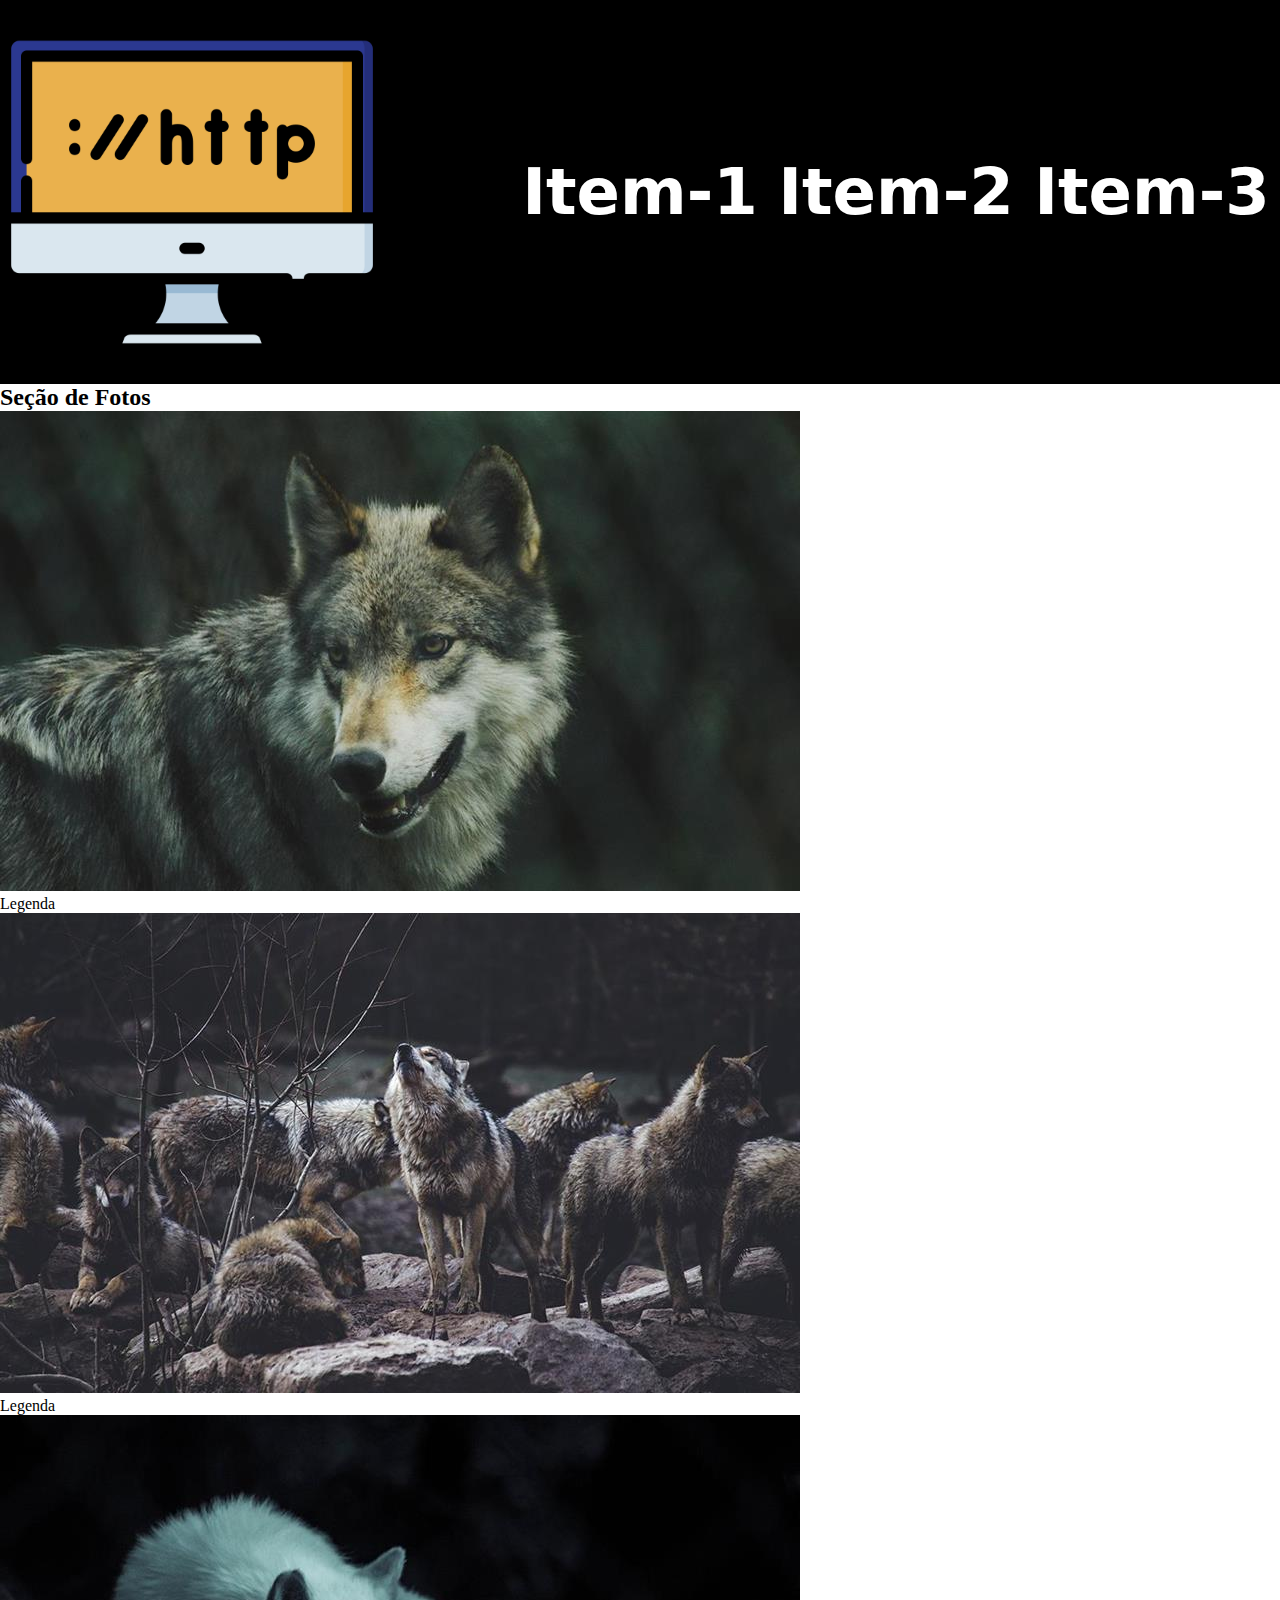
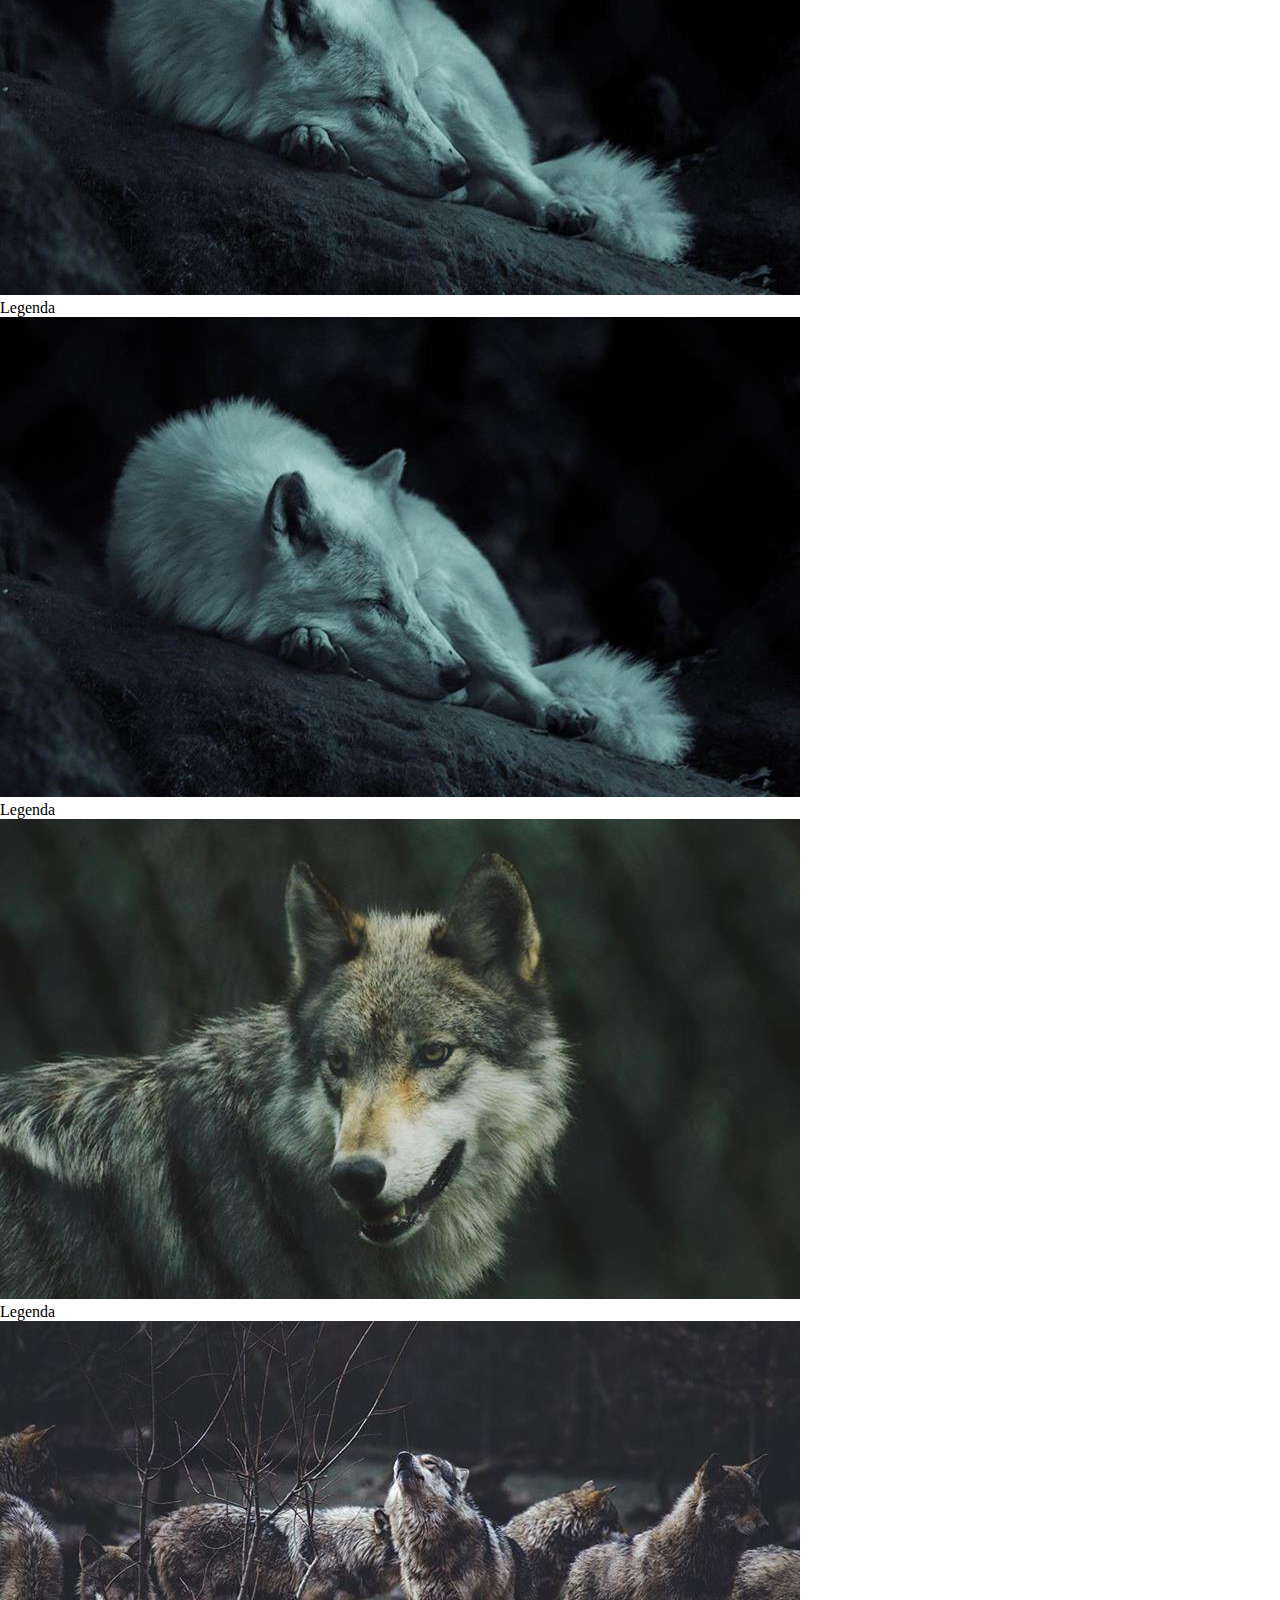
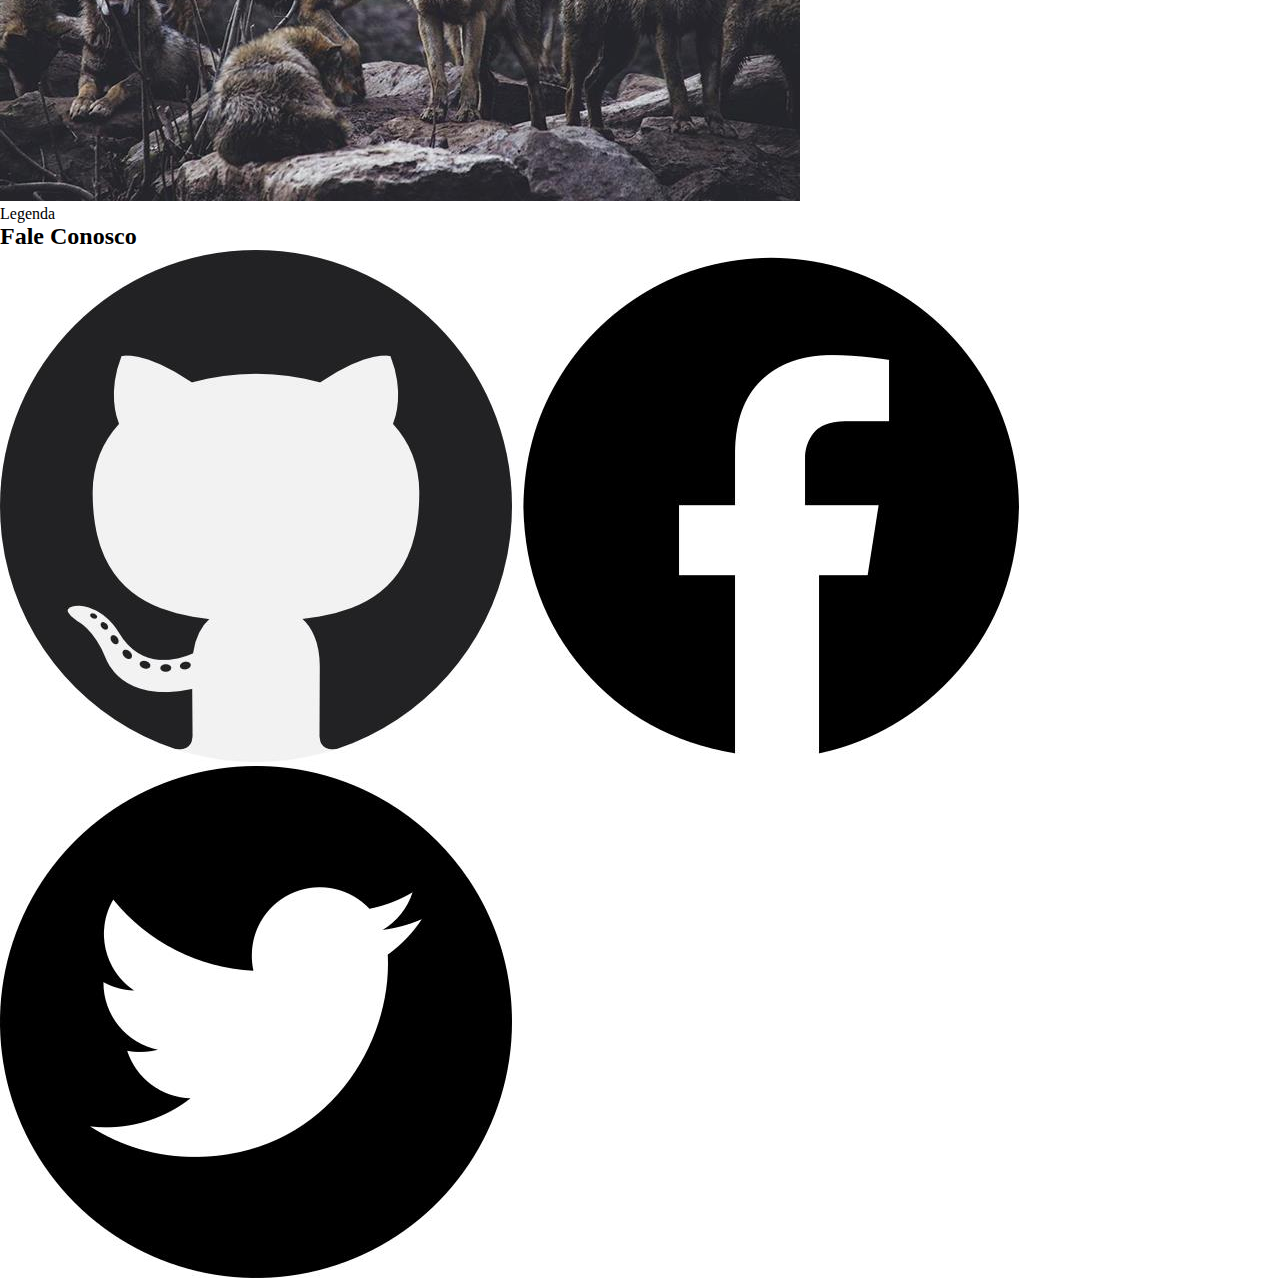
==== index.html @ 578bca5c "mudei cabecalho e nav" ====
<!DOCTYPE html>
<html lang="en">

<head>
    <meta charset="UTF-8">
    <meta http-equiv="X-UA-Compatible" content="IE=edge">
    <meta name="viewport" content="width=device-width, initial-scale=1.0">
        <title>Layout Flex-BOX</title>
        <link rel="stylesheet" href="./css/estilo.css"> 
</head>

<body>
        <header class="cabecalho">
        <img src="./img/logo.png" alt="Monitor de computador.">
    <nav>
        <a href="#">Item-1</a>
        <a href="#">Item-2</a>
        <a href="#">Item-3</a>
    </nav>
</header>

    <h2 class="tit-foto">Seção de Fotos</h2>
    <section class="conteudo"></section>
    <div>
        <img src="./img/lobo1.jpg" alt="Lobo">
        <p>Legenda</p>
    </div>     
    <div>
        <img src="./img/lobo2.jpg" alt="Lobo">
        <p>Legenda</p>
    <div>
    </div>
        <img src="./img/lobo3.jpg" alt="Lobo">
        <p>Legenda</p>
    <div>
    </div>  
        <img src="./img/lobo4.jpg" alt="Lobo">            
        <p>Legenda</p> 
    <div>
    </div>
        <img src="./img/lobo5.jpg" alt="Lobo">            
        <p>Legenda</p> 
    <div>
    </div>
        <img src="./img/lobo6.jpg" alt="Lobo">  
        <p>Legenda</p>
        </div>    
    </section>

    <footer>
        <h2>Fale Conosco</h2>
        <nav>
            <a href="#"><img src="./img/social-1.jpg" alt="Logo github"></a>
            <a href="#"><img src="./img/social-2.jpg" alt="Logo facebook"></a>
            <a href="#"><img src="./img/social-3.jpg" alt="Logo twitter"></a>
        </nav>    
    </footer>  
</body>
</html>
---- css/estilo.css ----
*{
    margin: 0;
    padding: 0;
    box-sizing: border-box;
}

.cabecalho{
    display: flex;
    justify-content: space-between;
    align-items: center;
    background-color: #000000;
}
.cabecalho img{
    width: 30%;
    max-width: 30%;
    display: block;
}

    .cabecalho nav{
        display: flex;
        width: 60%;
        height: 100%;
        justify-content: space-around;
        flex-wrap: wrap;
}

    .cabecalho a{
        text-decoration: none;
        color: #fff;
        font-size: 4em;
        font-family: system-ui, -apple-system, BlinkMacSystemFont, 'Segoe UI', Roboto, Oxygen, Ubuntu, Cantarell, 'Open Sans', 'Helvetica Neue', sans-serif;
        font-weight: 700;
        padding: 20% 0;
    }

    /* Utiliza pseudo classes para efeito - hover */
    .cabecalho a:hover{
        color:#000000;
        background-color: #fff;

    }
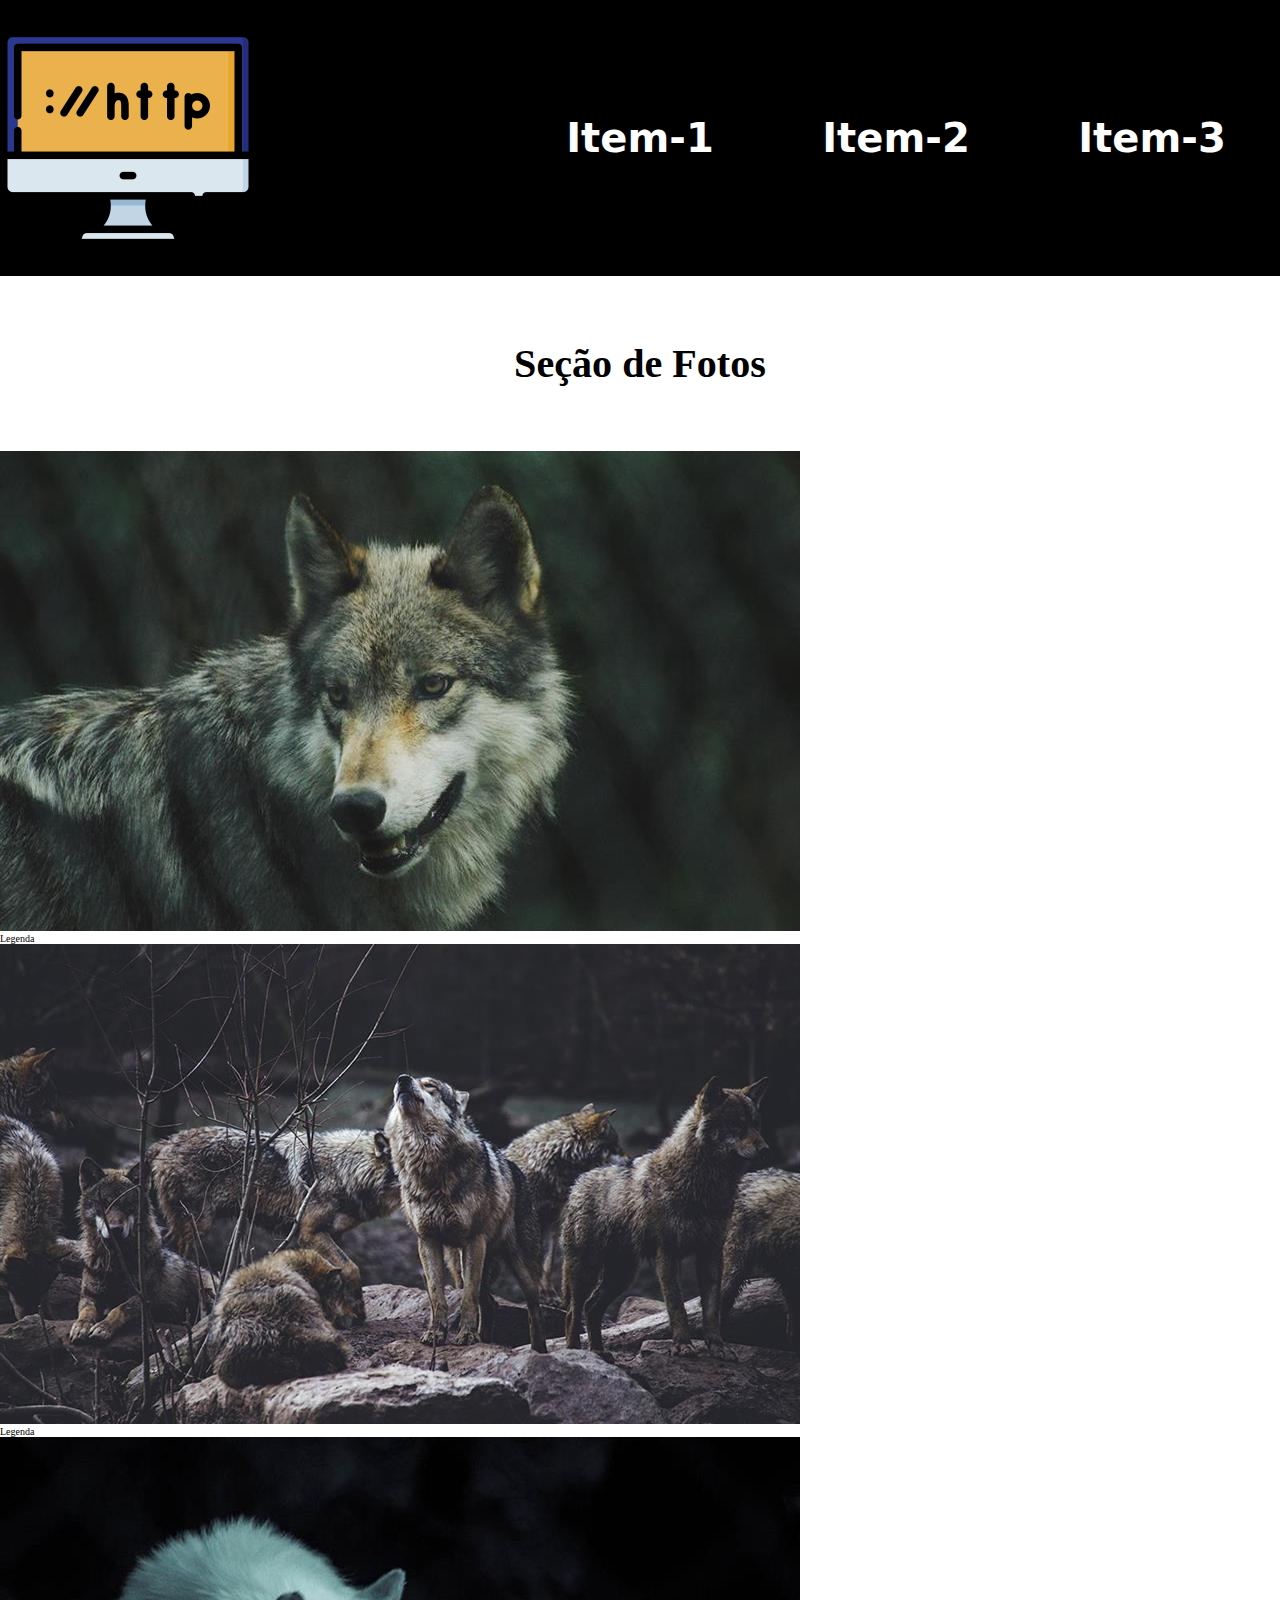
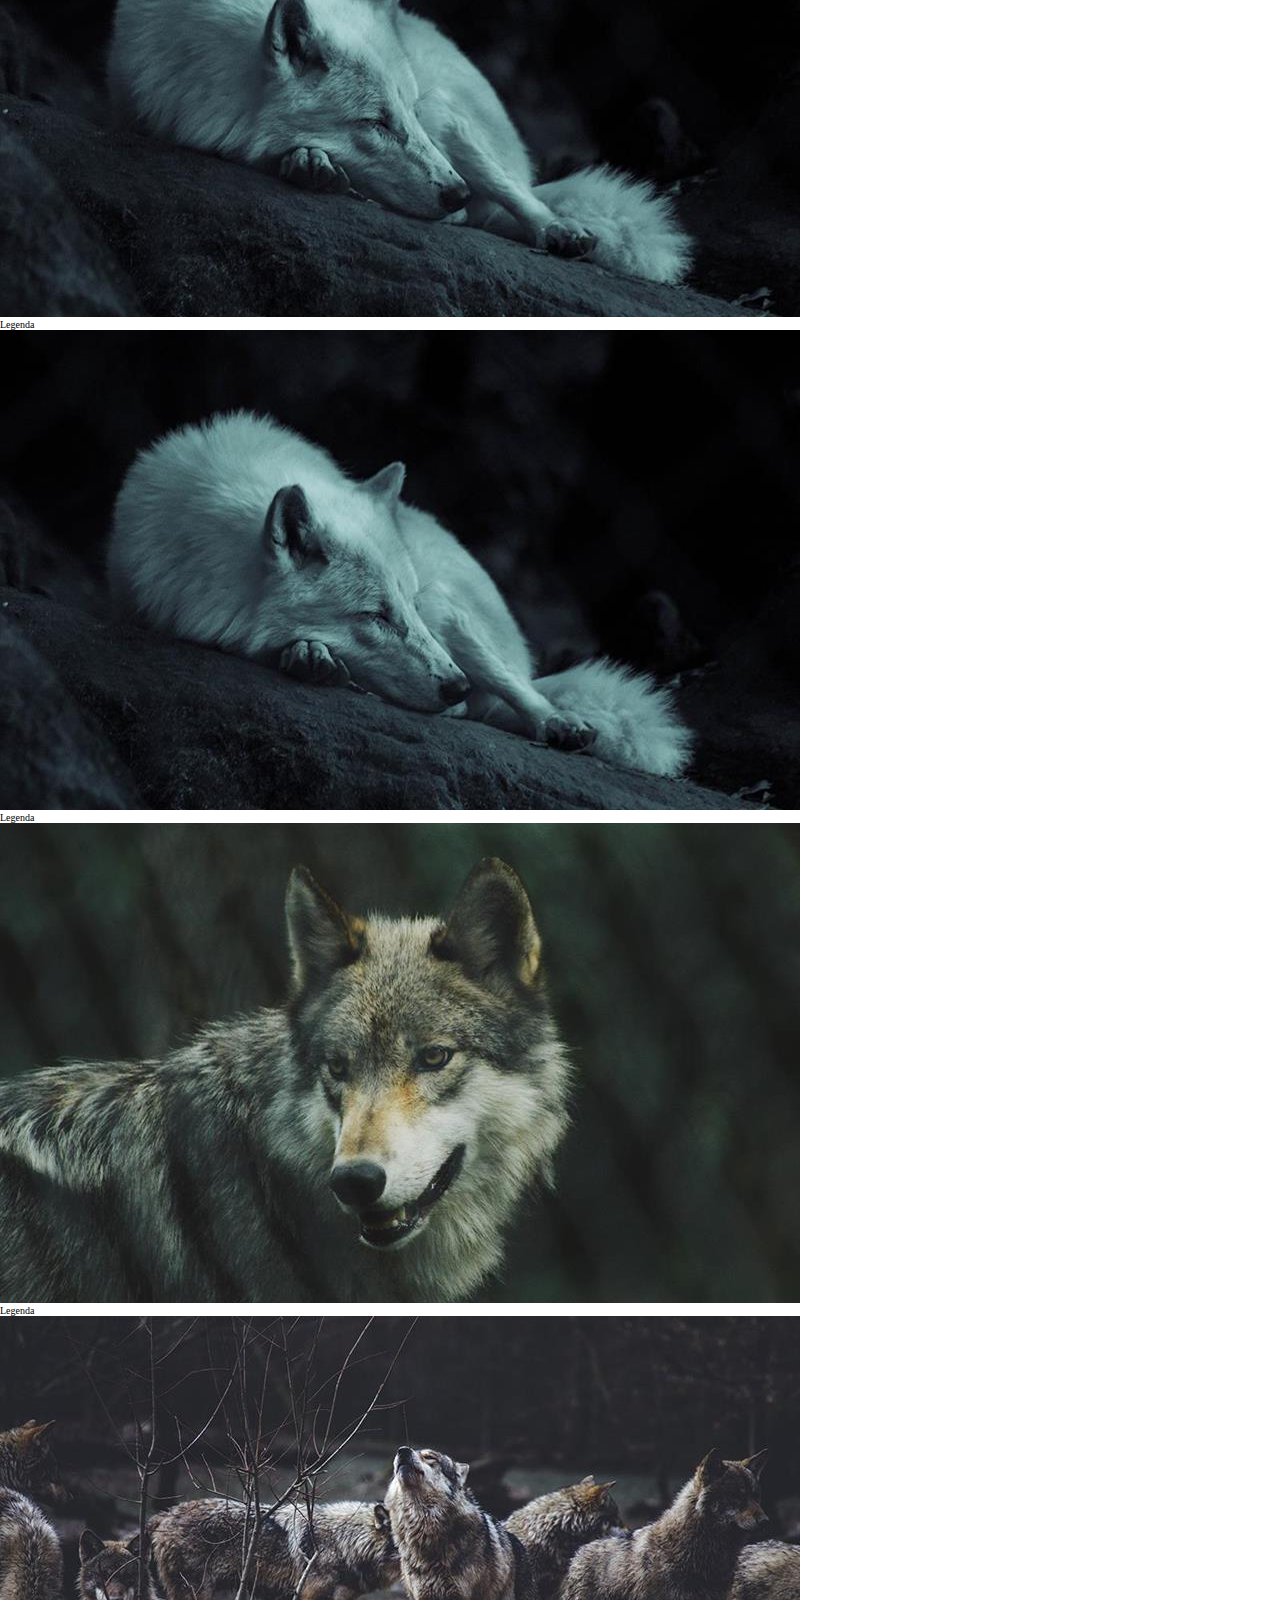
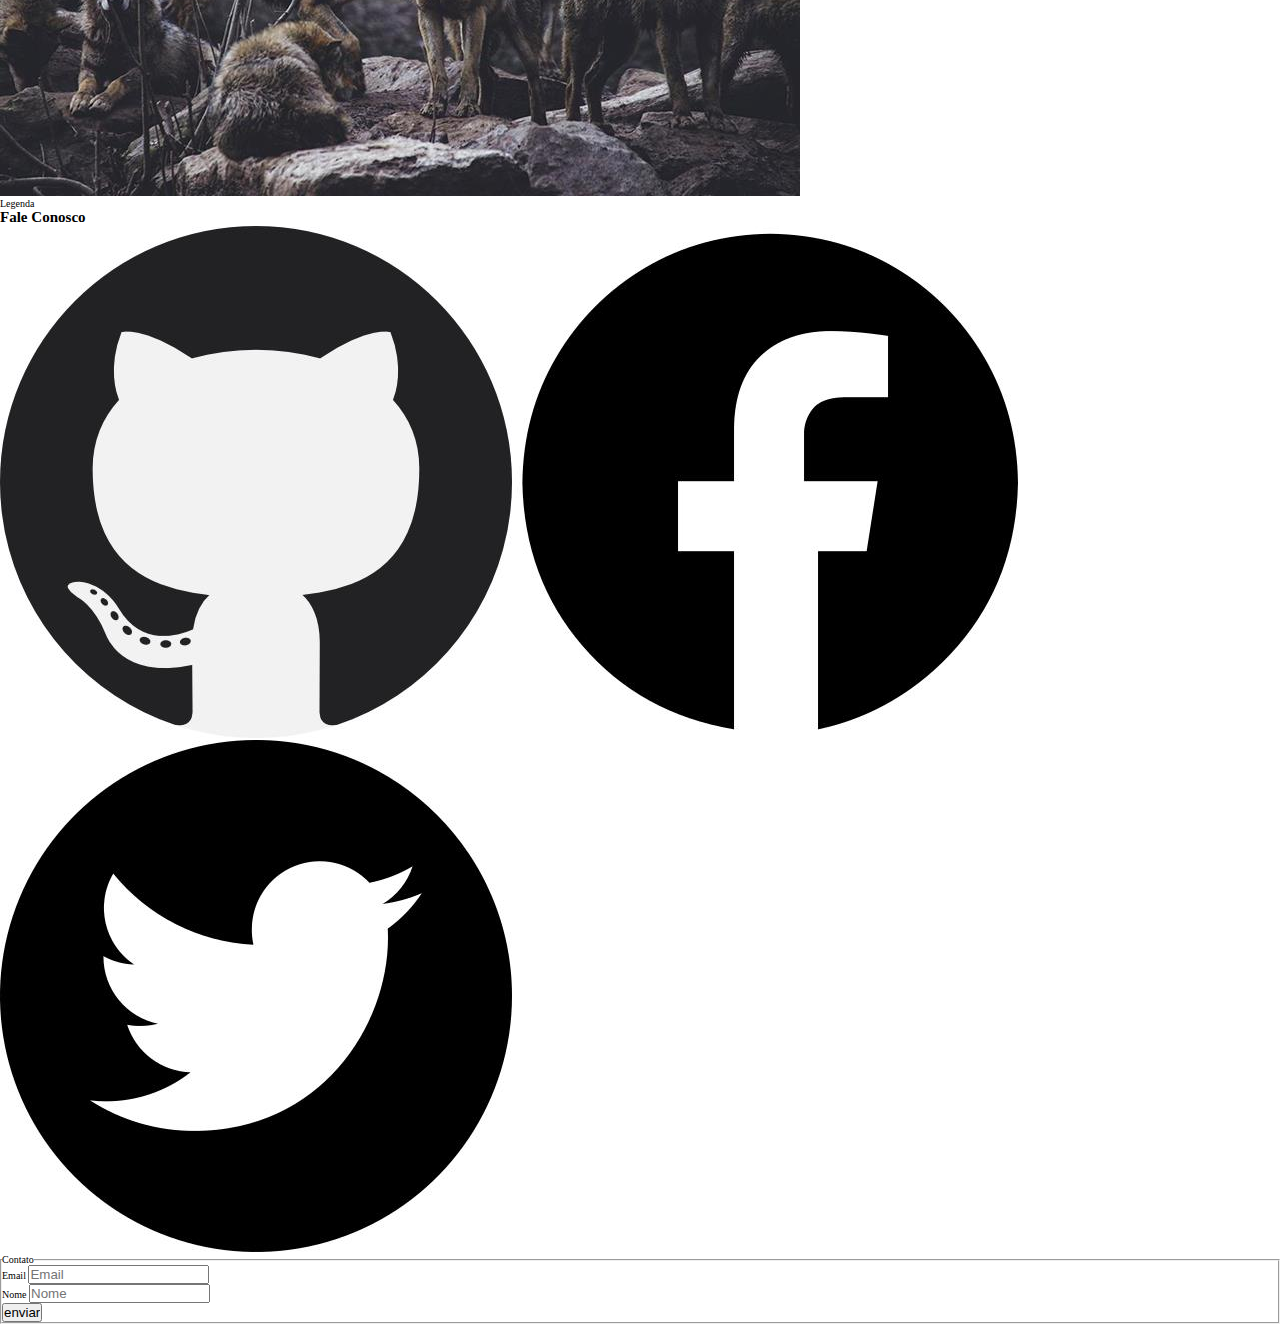
==== commit d58656e7: "Atualizando index." ====
--- a/index.html
+++ b/index.html
@@ -53,7 +53,24 @@
             <a href="#"><img src="./img/social-1.jpg" alt="Logo github"></a>
             <a href="#"><img src="./img/social-2.jpg" alt="Logo facebook"></a>
             <a href="#"><img src="./img/social-3.jpg" alt="Logo twitter"></a>
-        </nav>    
+        </nav>   
+        <div>
+            <form action="index.html" method="get" onsubmit="return false">
+                <fieldset>
+                    <legend>Contato</legend>
+                    <div>
+                        <label for="">Email</label>
+                        <input type="email" name="txtEmail" id="idEmail" placeholder="Email">
+                    </div>
+                    <div>
+                        <label for="">Nome</label>
+                        <input type="Text" name="txtNome" id="idNome" placeholder="Nome">
+                    </div>
+                    <div>
+                        <input type="submit" value="enviar">
+                    </div>
+                </fieldset>
+        </div> 
     </footer>  
 </body>
 </html>--- a/css/estilo.css
+++ b/css/estilo.css
@@ -1,42 +1,31 @@
+@import url("./cabecalho.css");
+@import url("./conteudo.css");
+@import url("break-point-630px.css");
+
 *{
     margin: 0;
     padding: 0;
     box-sizing: border-box;
 }
 
-.cabecalho{
-    display: flex;
-    justify-content: space-between;
-    align-items: center;
-    background-color: #000000;
-}
-.cabecalho img{
-    width: 30%;
-    max-width: 30%;
-    display: block;
+html{
+    font-size: 62.7%;
 }
 
-    .cabecalho nav{
-        display: flex;
-        width: 60%;
-        height: 100%;
-        justify-content: space-around;
-        flex-wrap: wrap;
+ .tit-foto{
+    font-size: 4rem;
+    text-align: center;
+    margin: 5% 0;
+ }
+
+
+ /* BREAKPOINT 630px */
+
+@media(max-width:630px){
+    .cabecalho{
+        
+    }
 }
 
-    .cabecalho a{
-        text-decoration: none;
-        color: #fff;
-        font-size: 4em;
-        font-family: system-ui, -apple-system, BlinkMacSystemFont, 'Segoe UI', Roboto, Oxygen, Ubuntu, Cantarell, 'Open Sans', 'Helvetica Neue', sans-serif;
-        font-weight: 700;
-        padding: 20% 0;
-    }
+ /* BREAKPOINT 630px */
 
-    /* Utiliza pseudo classes para efeito - hover */
-    .cabecalho a:hover{
-        color:#000000;
-        background-color: #fff;
-
-    }
-
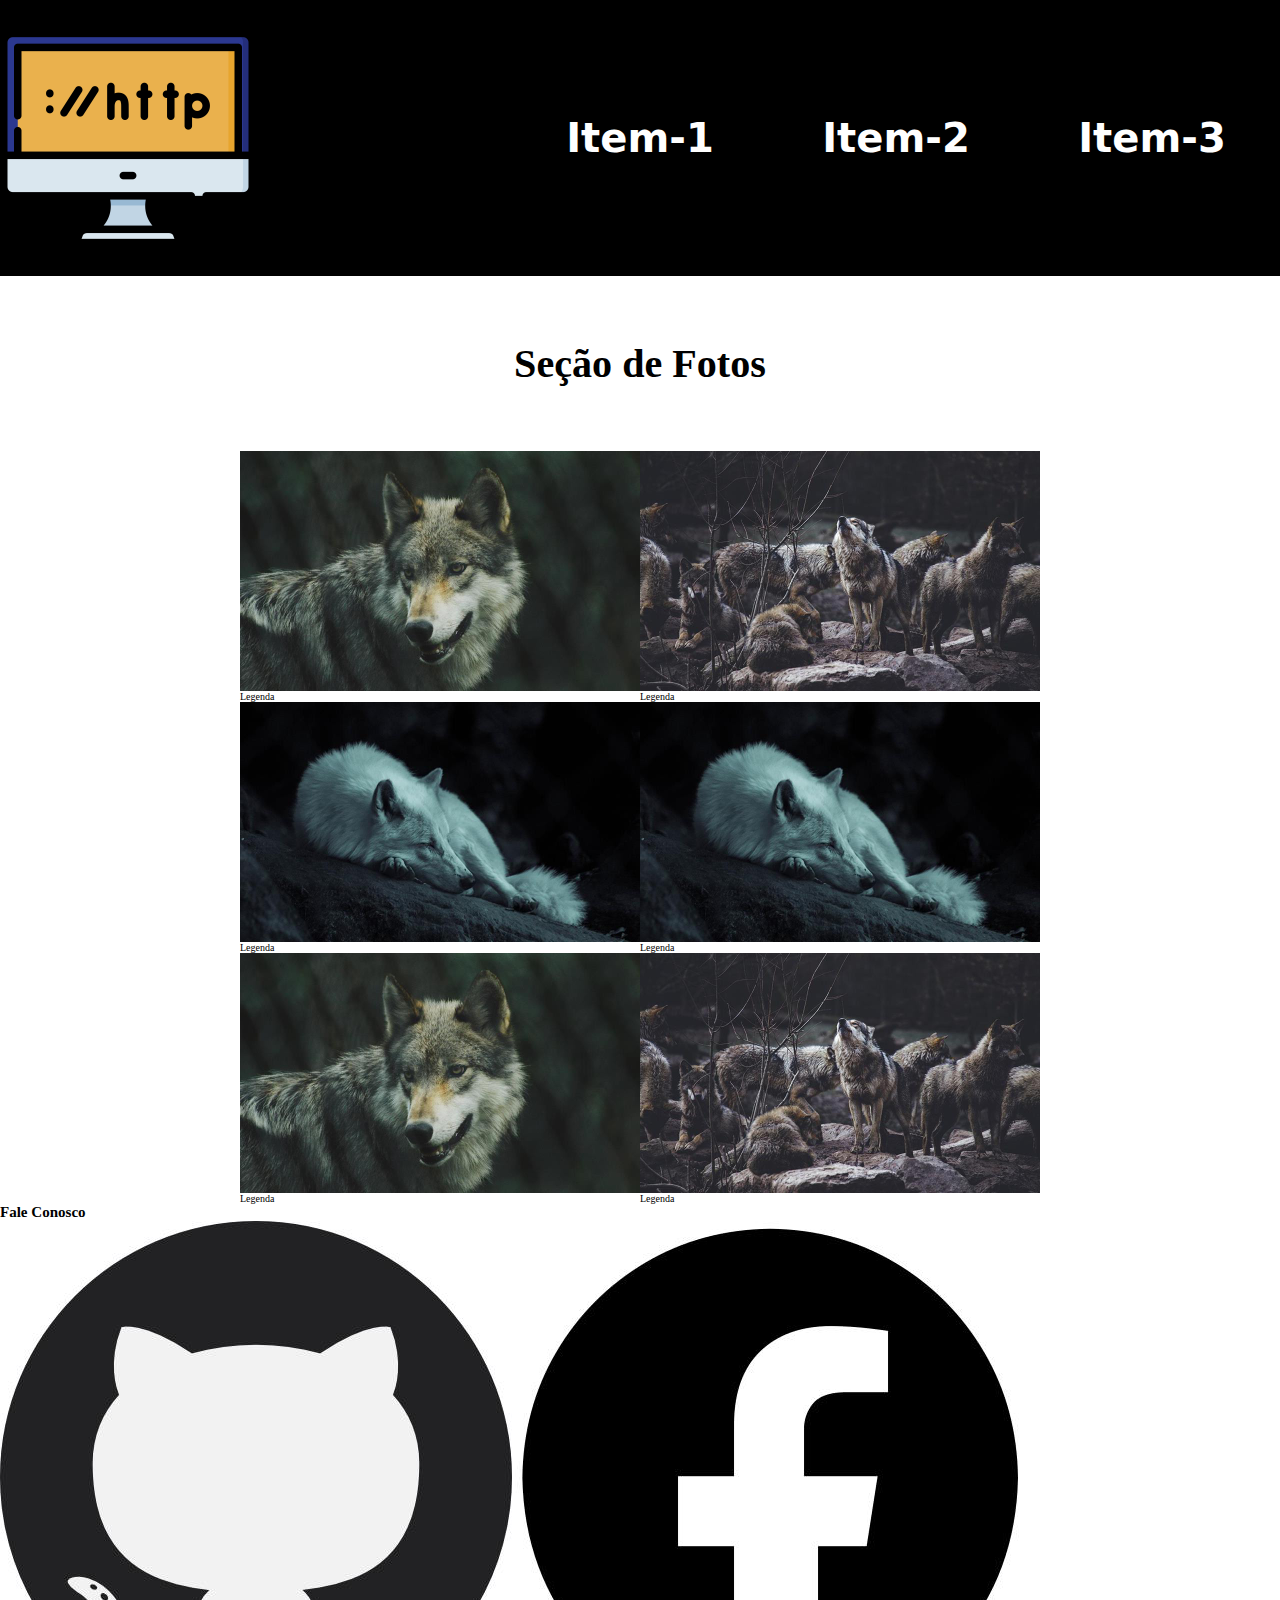
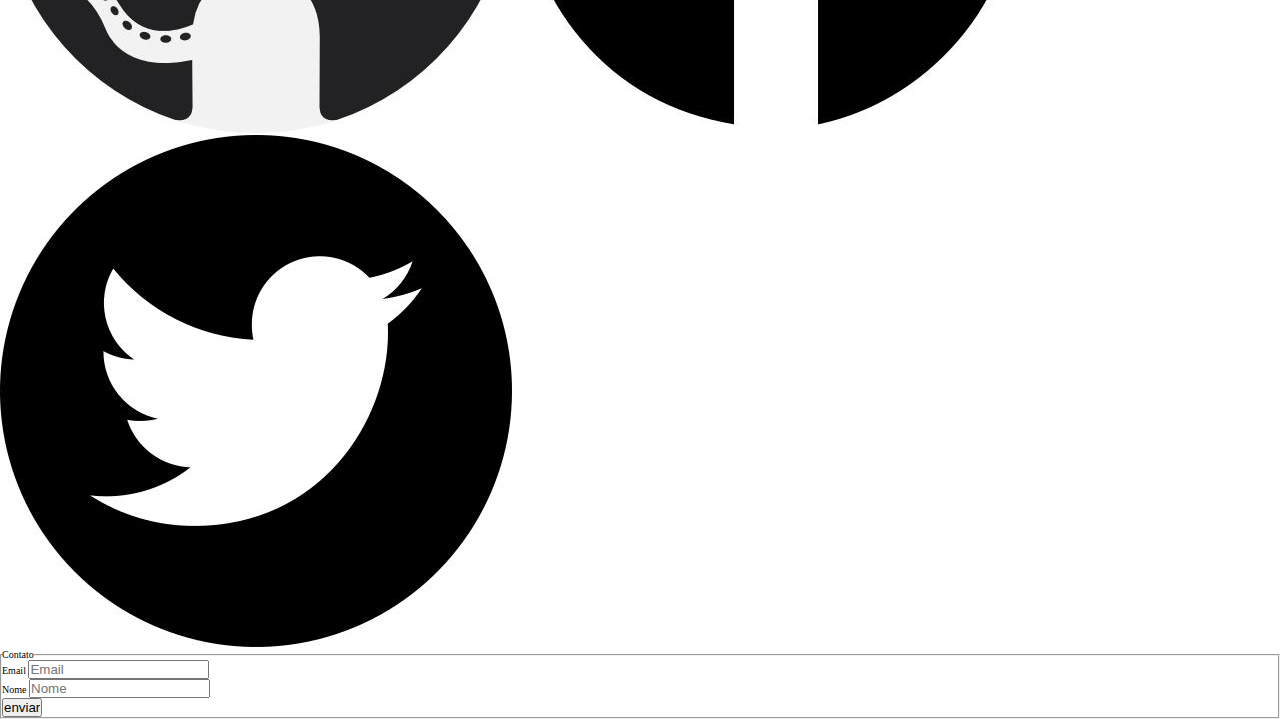
==== commit 39e0c979: "4.28" ====
--- a/index.html
+++ b/index.html
@@ -7,6 +7,7 @@
     <meta name="viewport" content="width=device-width, initial-scale=1.0">
         <title>Layout Flex-BOX</title>
         <link rel="stylesheet" href="./css/estilo.css"> 
+        <script src="./js/script.js"></script>
 </head>
 
 <body>
@@ -20,7 +21,52 @@
 </header>
 
     <h2 class="tit-foto">Seção de Fotos</h2>
-    <section class="conteudo"></section>
+
+    <!--button onclick="alert('Olá mundo!')">CLICK</-button>
+
+    <script>
+
+        //comentário de linha 
+        /*
+
+            comentário de bloco
+        */
+       //declarando variaveis com a palavra reservada (var)
+
+       var nr1 = 10;
+       var nm2 = 5;
+
+       // imrpimindo com consoloe (tipo system.out.println)
+       //console.log(nr1);
+       //console.log(nr2);
+
+       //realizar todas as operações aritmeticase imprimir com console.log
+
+       //ADIÇÃO
+       console.log("RESULTADO: " + (nr1 + nr2));
+       //INTERPOLAÇÃO
+       console.log(`RESULTADO:  ${nr1 + nr2})`;
+       //SUBTRAÇÃO
+       console.log("RESULTADO: " + (nr1 - nr2));
+       //MULTIPLICAÇÃO
+       console.log("RESULTADO: " + (nr1 * nr2));
+       //DIVISÃO
+       console.log("RESULTADO: " + (nr1/nr2));
+       //RESTO
+
+
+
+       //Repita as operações e adicione o seguinte texto antes e inclua a operação de apresentação do resto da ultima operação.
+
+       //concatenação 
+
+       //RESULTADO
+
+
+    </script>-->
+
+<section class="conteudo">
+   
     <div>
         <img src="./img/lobo1.jpg" alt="Lobo">
         <p>Legenda</p>
@@ -28,23 +74,23 @@
     <div>
         <img src="./img/lobo2.jpg" alt="Lobo">
         <p>Legenda</p>
+    </div>
     <div>
-    </div>
         <img src="./img/lobo3.jpg" alt="Lobo">
         <p>Legenda</p>
-    <div>
-    </div>  
+    </div>
+    <div>  
         <img src="./img/lobo4.jpg" alt="Lobo">            
         <p>Legenda</p> 
+    </div>
     <div>
-    </div>
         <img src="./img/lobo5.jpg" alt="Lobo">            
         <p>Legenda</p> 
+    </div>
     <div>
-    </div>
         <img src="./img/lobo6.jpg" alt="Lobo">  
         <p>Legenda</p>
-        </div>    
+    </div>    
     </section>
 
     <footer>
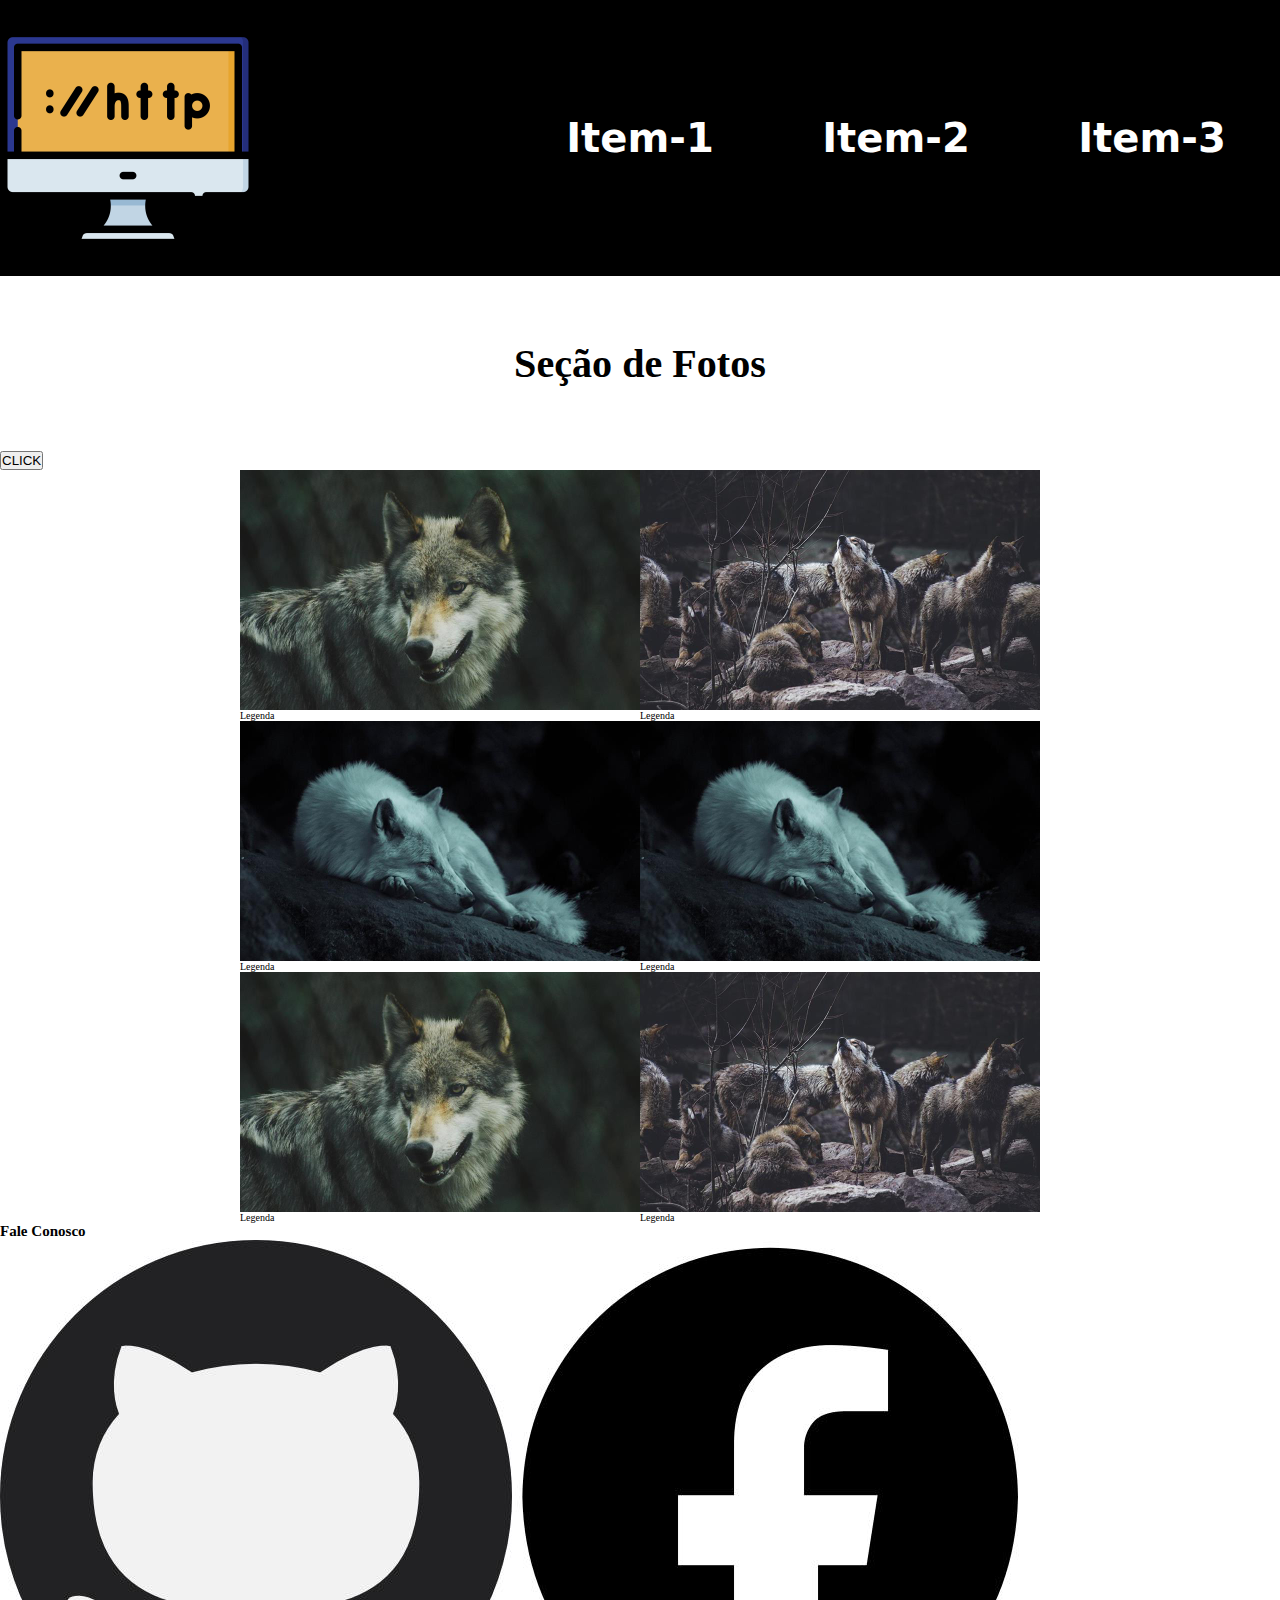
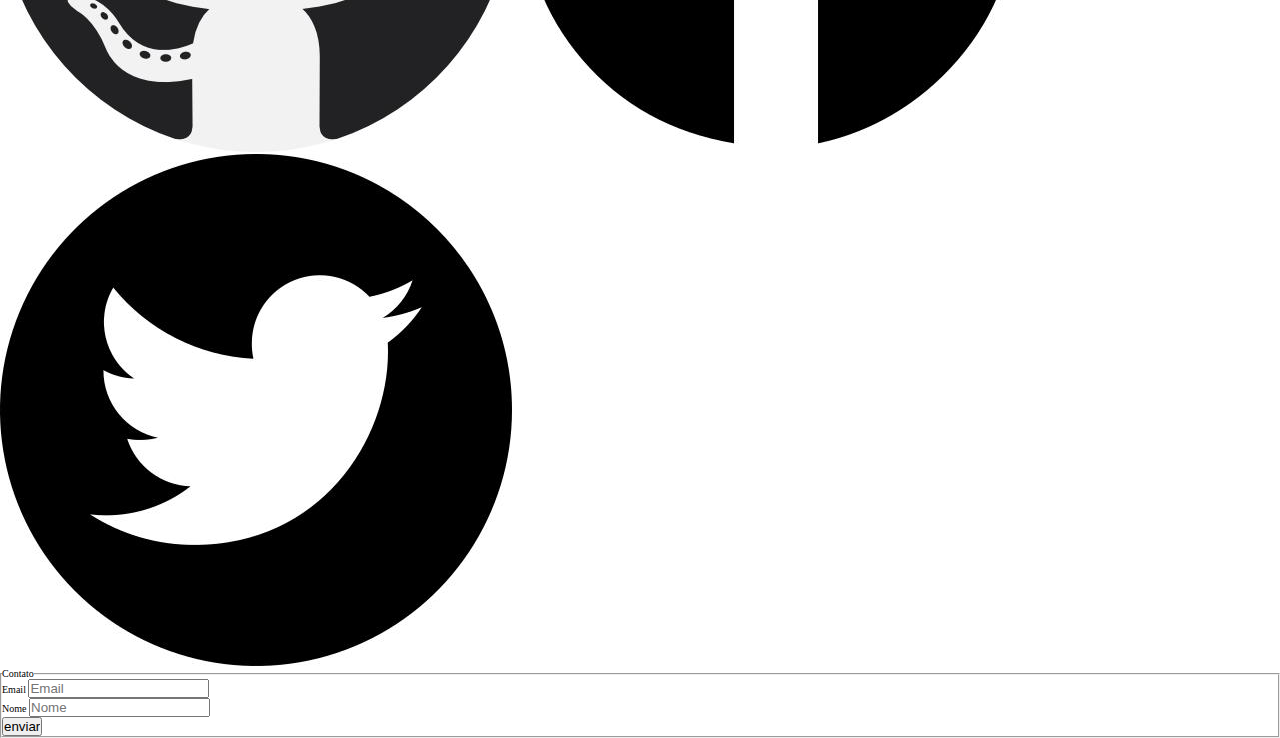
==== commit 72804b5b: "Alterações realizadas no js e index." ====
--- a/index.html
+++ b/index.html
@@ -7,7 +7,8 @@
     <meta name="viewport" content="width=device-width, initial-scale=1.0">
         <title>Layout Flex-BOX</title>
         <link rel="stylesheet" href="./css/estilo.css"> 
-        <script src="./js/script.js"></script>
+        <script src="./js/script.js" defer></script>
+        
 </head>
 
 <body>
@@ -21,6 +22,8 @@
 </header>
 
     <h2 class="tit-foto">Seção de Fotos</h2>
+
+    <button id = "meu btn">CLICK</button>
 
     <!--button onclick="alert('Olá mundo!')">CLICK</-button>
 
